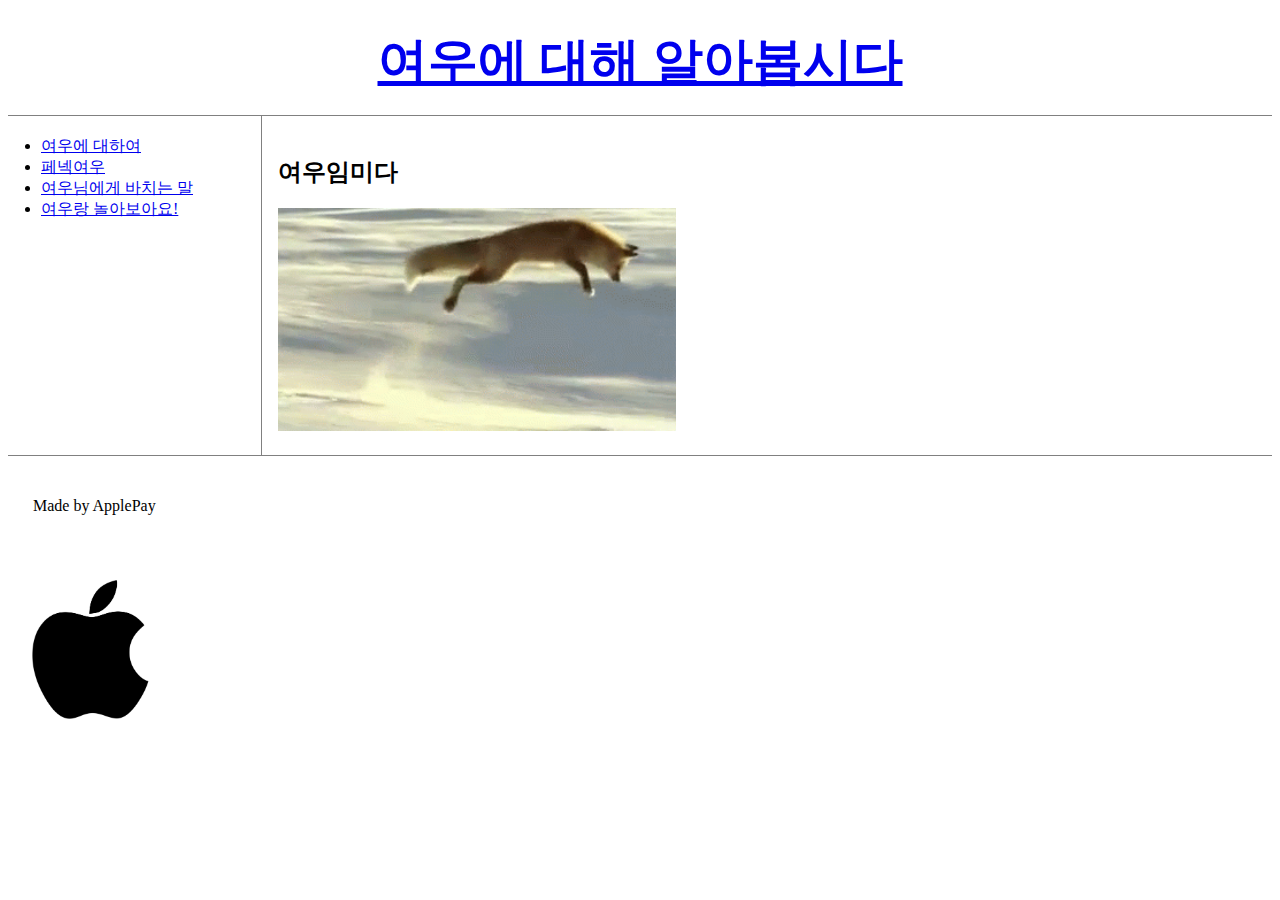
==== index.html @ 602ebb4f "Rename main.html to index.html" ====
<!DOCTYPE html>
<html lang="kr" dir="ltr">
  <head>
    <meta charset="utf-8">
    <title>여우</title>
<link rel="stylesheet" href="style-fo1x.css">
    <h1><a href="main.html">여우에 대해 알아봅시다</a></h1>

  </head>
  <body>
    <div id="grid">
    <ul>
      <li><a href="about-fox.html">여우에 대하여</a></li>
      <li><a href="fennecfox.html">페넥여우</a></li>
      <li><a href="to--fox.html">여우님에게 바치는 말</a></li>
      <li><a href="play-with-fox.html">여우랑 놀아보아요!</a></li>
    </ul>
    <div id="article">
      <h2>여우임미다</h2>

    <img src="tenor.gif" width="40%">
  </div>
</div>
<p id="beta">Made by ApplePay</p>
<img src="applelogo.png" width="10%" id="majinzoa">


  </body>
</html>
---- style-fo1x.css ----
h1{
  font-size: 50px;
  text-align: center;
  border-bottom: 1px solid gray;
  margin:0;
  padding:20px;
}
ul{
  border-right: 1px solid gray;
  margin: 0;
  padding:20px;
  width:200px;
}
#grid{
  display: grid;
  grid-template-columns: 150px 1fr;
}
#grid ul{
  padding-left: 33px;
  border-bottom: 1px solid gray
}
#grid #article{
  padding-left: 120px;
  border-bottom: 1px solid gray;
  padding-bottom: 20px;
  padding-top: 20px;
}
#beta {
  padding: 25px;
}
#majinzoa{
  padding: 20px;
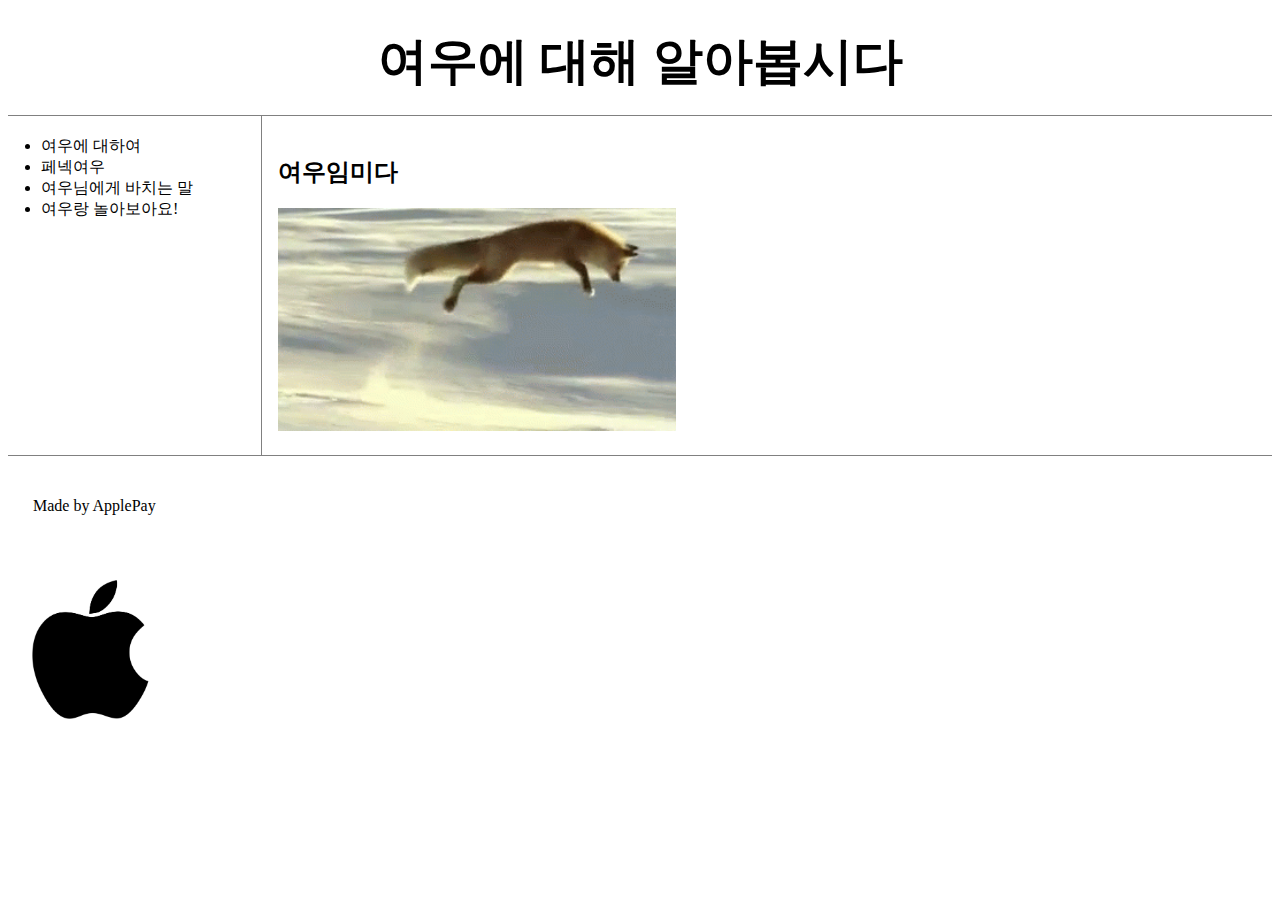
==== commit 67048ef4: "Update index.html" ====
--- a/index.html
+++ b/index.html
@@ -4,7 +4,7 @@
     <meta charset="utf-8">
     <title>여우</title>
 <link rel="stylesheet" href="style-fo1x.css">
-    <h1><a href="main.html">여우에 대해 알아봅시다</a></h1>
+    <h1><a href="index.html">여우에 대해 알아봅시다</a></h1>
 
   </head>
   <body>
--- a/style-fo1x.css
+++ b/style-fo1x.css
@@ -1,3 +1,7 @@
+a{
+ text-decoration:none;
+  color:black;
+}
 h1{
   font-size: 50px;
   text-align: center;
